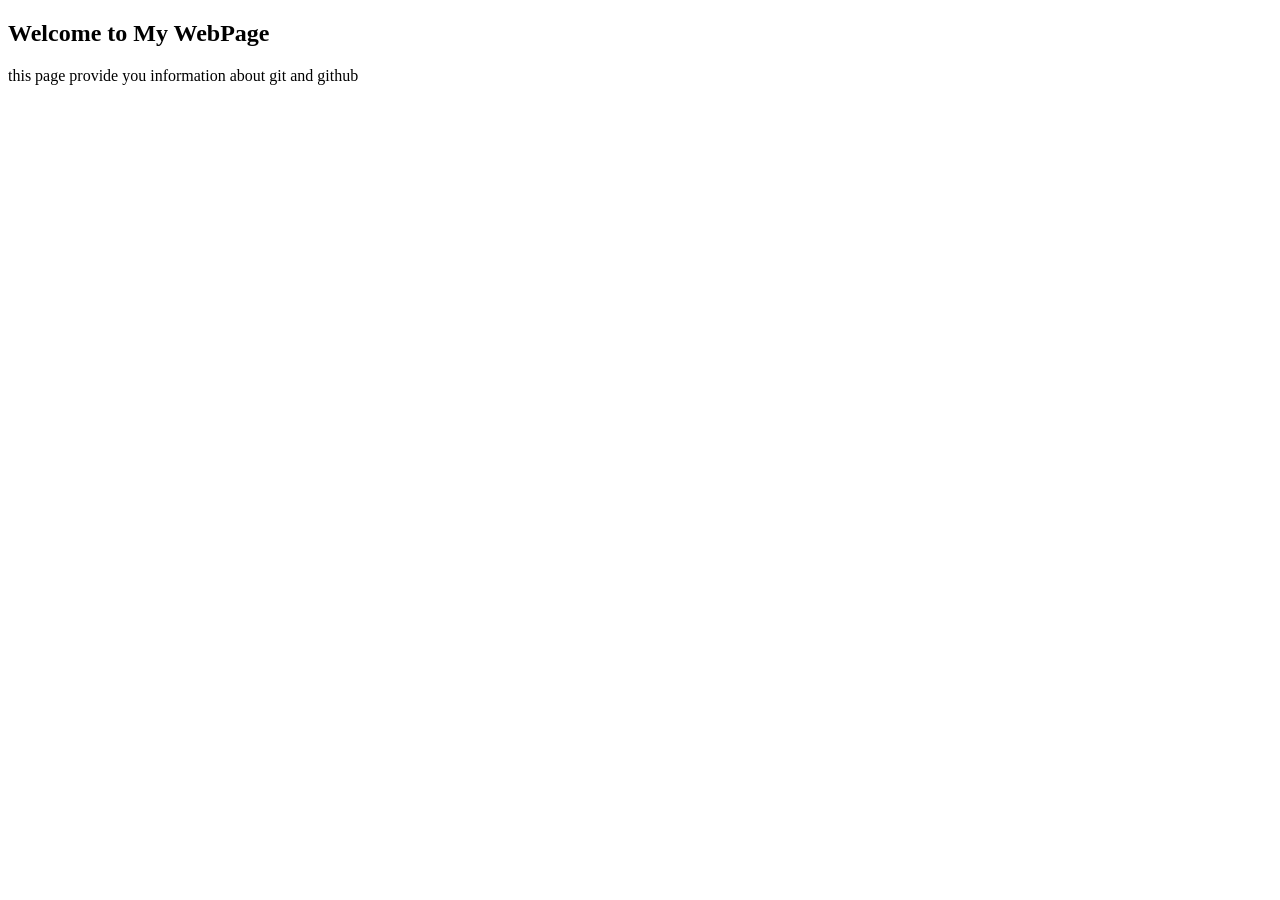
==== index.html @ ee85a661 "created index.html file" ====
<!DOCTYPE html>
<html lang="en">
<head>
    <meta charset="UTF-8">
    <meta http-equiv="X-UA-Compatible" content="IE=edge">
    <meta name="viewport" content="width=device-width, initial-scale=1.0">
    <title>Document</title>
</head>
<body>
    <h2>Welcome to My WebPage</h2>
    <p>this page provide you information about git and github</p>
</body>
</html>
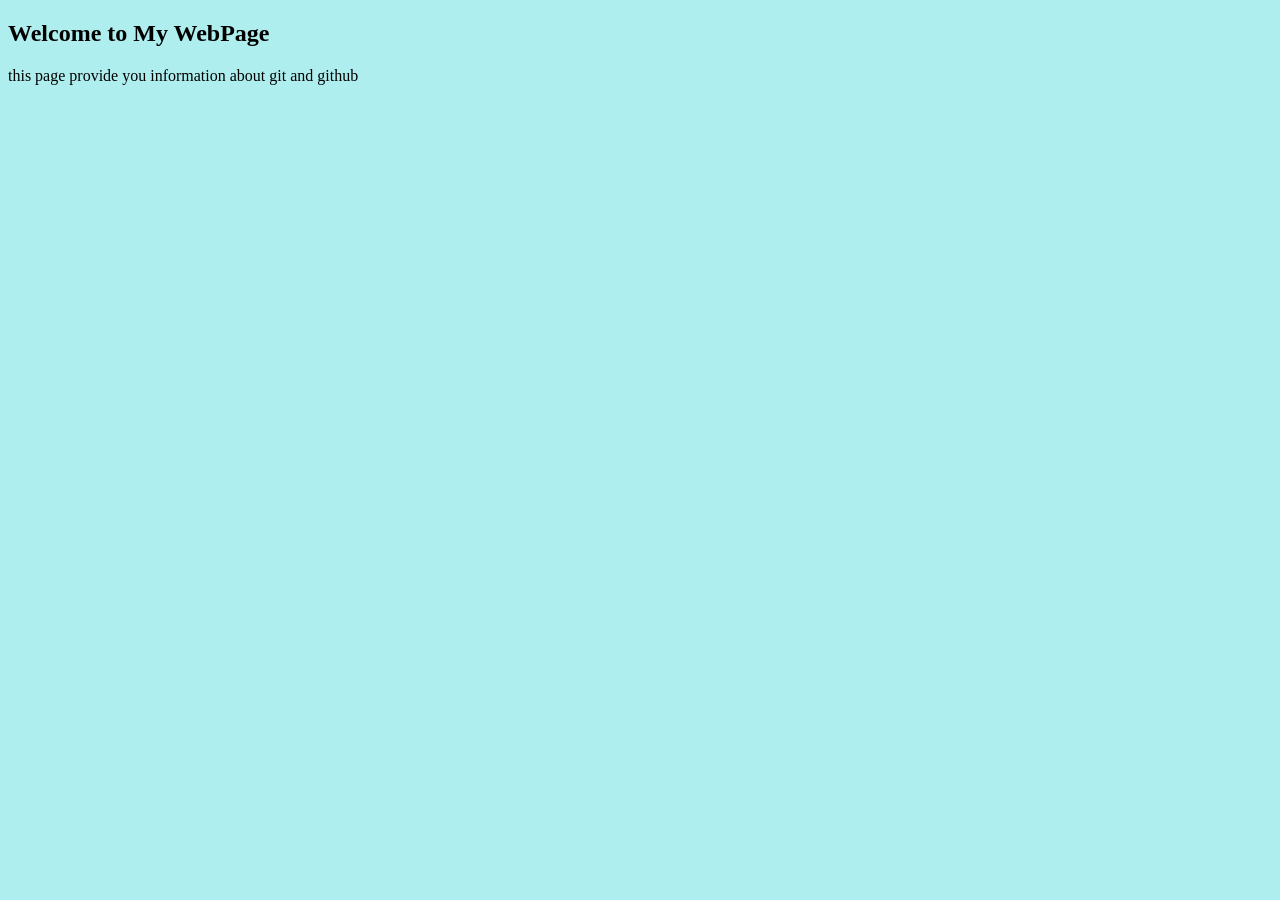
==== commit 85637928: "adding css file" ====
--- a/index.html
+++ b/index.html
@@ -4,6 +4,7 @@
     <meta charset="UTF-8">
     <meta http-equiv="X-UA-Compatible" content="IE=edge">
     <meta name="viewport" content="width=device-width, initial-scale=1.0">
+    <link rel="stylesheet" href="indexstyles.css">
     <title>Document</title>
 </head>
 <body>
--- a/indexstyles.css
+++ b/indexstyles.css
@@ -0,0 +1,3 @@
+body{
+    background:paleturquoise;
+}
